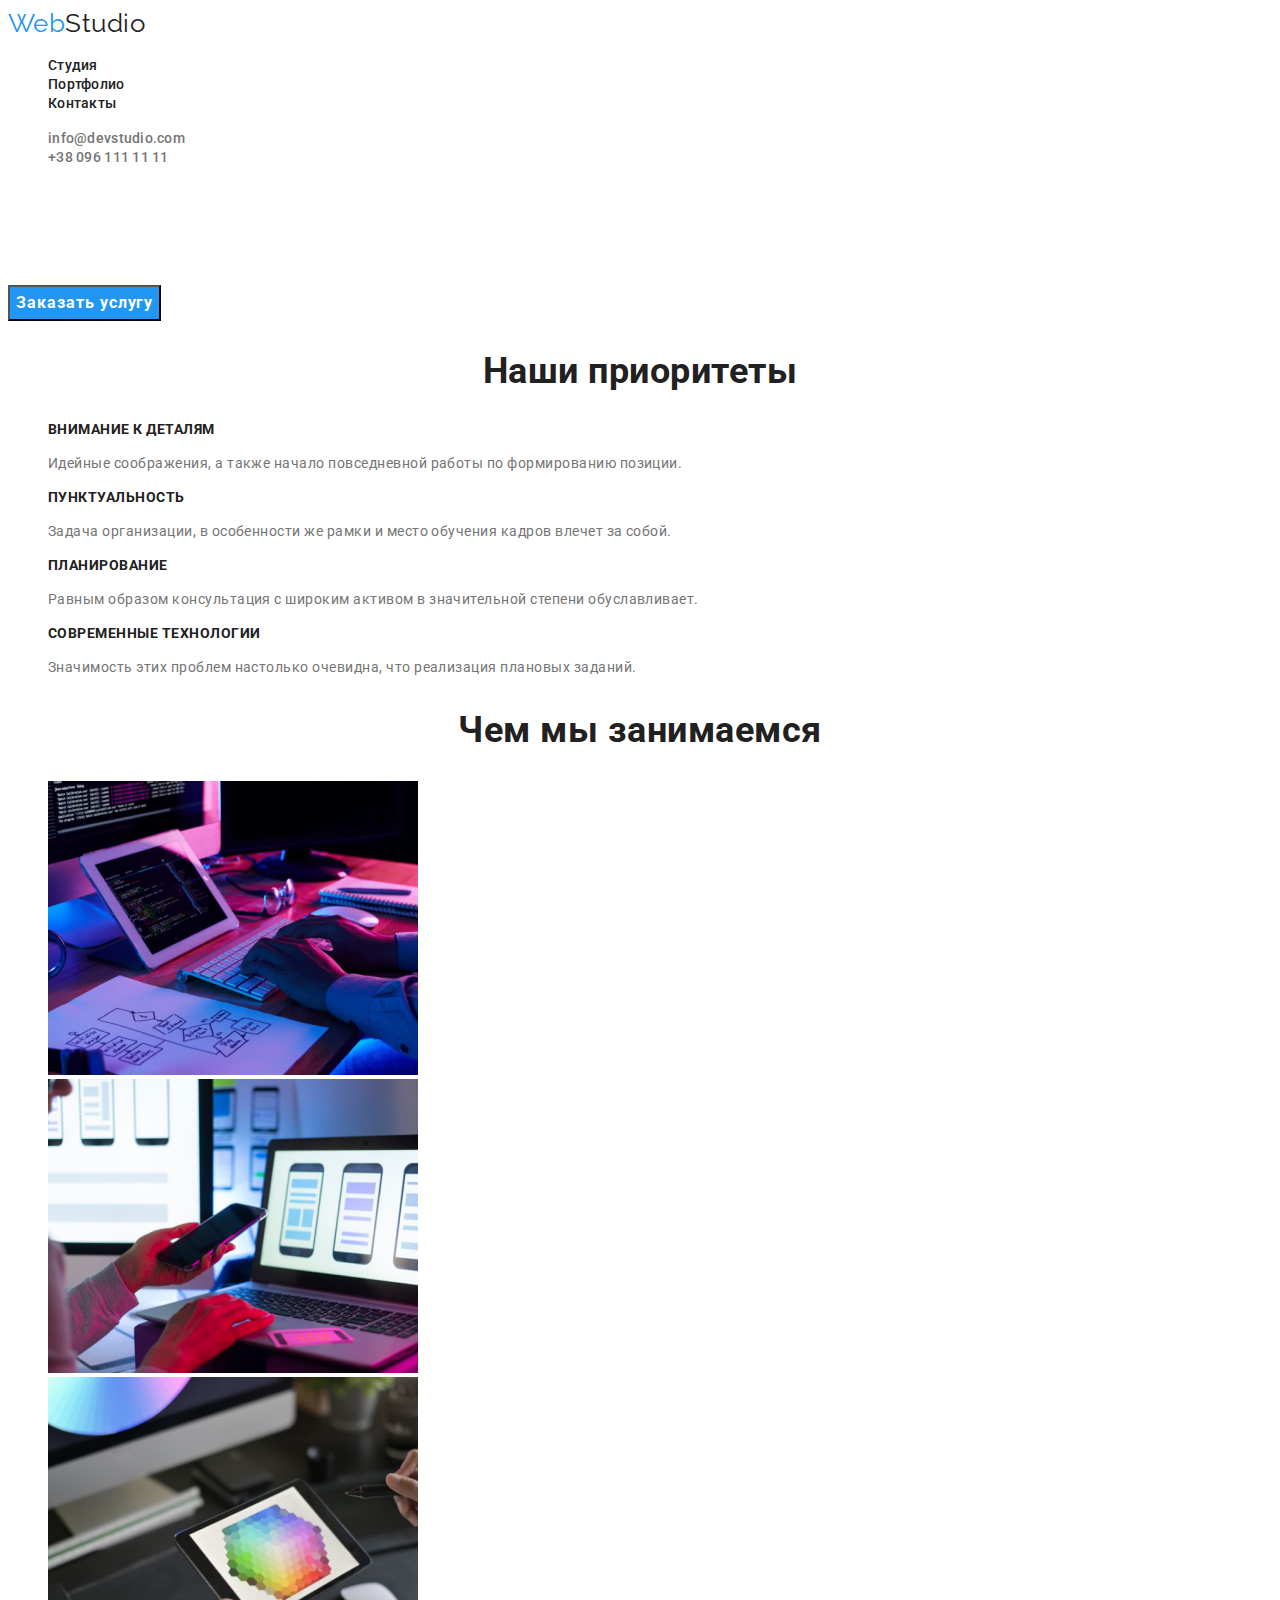
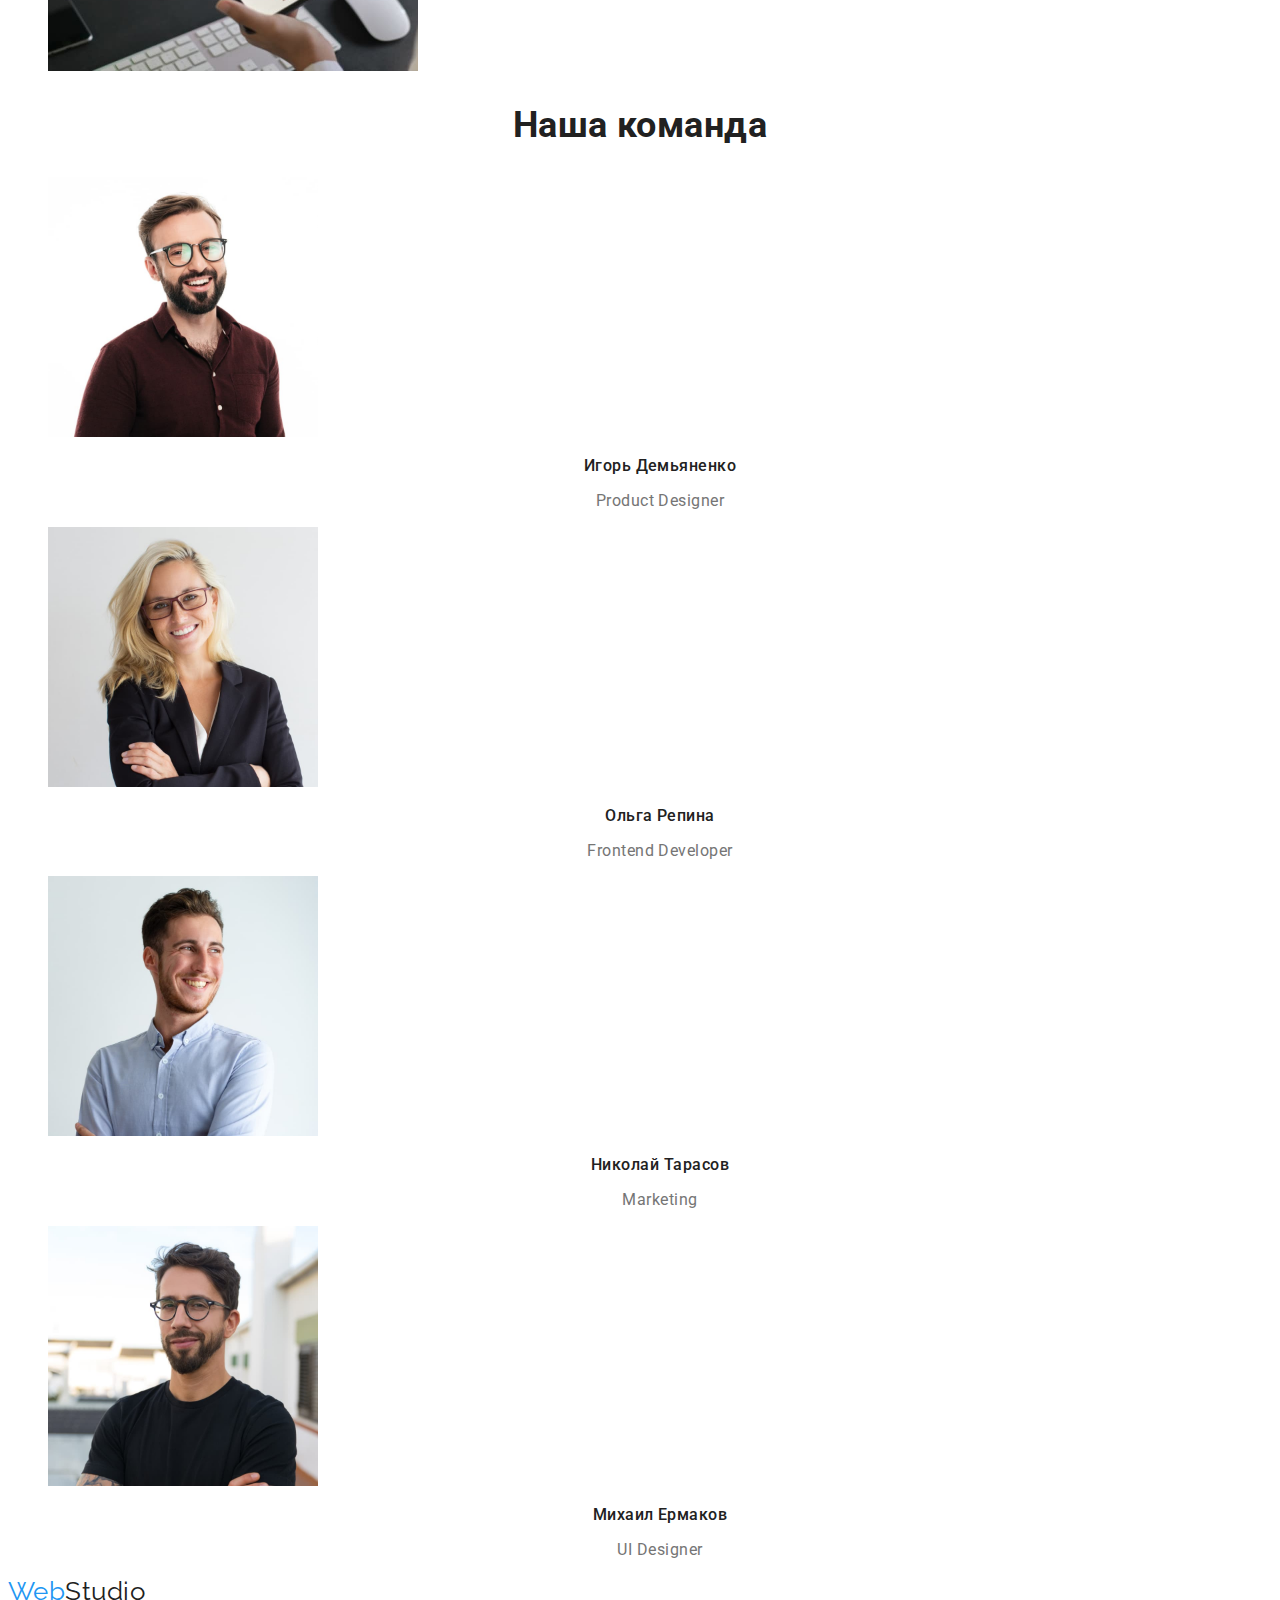
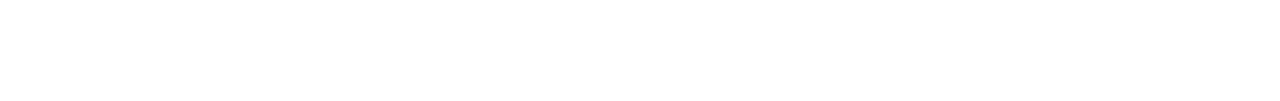
==== index.html @ ba272bef "изменил название файла html" ====
<!DOCTYPE html>
<html lang="ru">
<head>
    <meta charset="UTF-8">
    <meta http-equiv="X-UA-Compatible" content="IE=edge">
    <meta name="viewport" content="width=device-width, initial-scale=1.0">
    <title>Document</title>
    <link rel="preconnect" href="https://fonts.googleapis.com">
    <link rel="preconnect" href="https://fonts.gstatic.com" crossorigin>
    <link href="https://fonts.googleapis.com/css2?family=Raleway:wght@700&family=Roboto:wght@400;500;700;900&display=swap"
        rel="stylesheet">
    <link rel="stylesheet" href="./css/style.css">
</head >
<body>
<!--Шапка-->
  <header>
      <nav class="site-nav">
        <a href="/" class="logo"> 
            <span class="logo-accent">Web</span>Studio</a>
        <ul class="link-nav list">
            <li><a href="./studio.html" class="link">Студия</a></li>
            <li><a href="./portfolio.html" class="link">Портфолио</a></li>
            <li><a href="" class="link">Контакты</a></li>
        </ul>
      </nav>
    <ul class="auth-nav list">
        <li><a href="mailto:info@devstudio.com" class="link">info@devstudio.com</a></li>
        <li><a href="tel:+380961111111" class="link">+38 096 111 11 11</a></li>
    </ul>
  </header>
  
<!--Уникальный контент-->
<main>
    
<!--Герой-->
  <section class="hero-section">
      <h1 class="hero-title">Эффективные решения для вашего бизнеса</h1>
      <button type="button" class="button">Заказать услугу</button>
  </section> 
  
<!--Приоритеты-->

<section class="section">
    <h2 class="section-title">Наши приоритеты</h2>
    <ul class="priorities list">
        <li>
            <h3 class="priorities-title">Внимание к деталям</h3>
            <p class="priorities-text">Идейные соображения, а также начало повседневной работы по формированию позиции.</p>
        </li>
        <li>
            <h3 class="priorities-title">Пунктуальность</h3>
            <p class="priorities-text">Задача организации, в особенности же рамки и место обучения кадров влечет за собой.</p>
        </li>
        <li>
            <h3 class="priorities-title">Планирование</h3>
            <p class="priorities-text">Равным образом консультация с широким активом в значительной степени обуславливает.</p>
        </li>
        <li>
            <h3 class="priorities-title">Современные технологии</h3>
            <p class="priorities-text">Значимость этих проблем настолько очевидна, что реализация плановых заданий.</p>
        </li>
    </ul>

</section>

<!--Чем занимаемся-->

    <section class="section">
    <h2  class="section-title">Чем мы занимаемся</h2>
        <ul class="list">
            <li><img src="./img/taping-on-laptop.jpg" alt="taping-on-laptop" width="370"></li>
            <li><img src="/img/phone-disign-on-laptop.jpg" alt="phone-disign-on-laptop" width="370"></li>   
            <li><img src="/img/drowing-on-pad.jpg" alt="drowing-on-pad" width="370"></li>  
            
        </ul>

    </section>
<!--Наша команда-->
  <section class="section">
      <h2 class="section-title">Наша команда</h2>
        <ul class="team list">
            <li><img src="/img/ihor-demyanenko.jpg" alt="Игорь Демьяненко" width="270"> 
                <h3 class="teammate">Игорь Демьяненко</h3>
                <p class="teammate-text">Product Designer</p>
            </li>
            <li><img src="/img/olha-repina.jpg" alt="Ольга Репина" width="270">
                <h3 class="teammate">Ольга Репина</h3>
                <p class="teammate-text">Frontend Developer</p>
            </li>
            <li><img src="/img/nikolay-tarasov.jpg" alt="Николай Тарасов" width="270">
                <h3 class="teammate">Николай Тарасов</h3>
                <p class="teammate-text">Marketing</p>
            </li>
            <li><img src="/img/mikhail-ermakov.jpg" alt="Михаил Ермаков" width="270">
                <h3 class="teammate">Михаил Ермаков</h3>
                <p class="teammate-text">UI Designer</p>

            </li>
        </ul>
  </section>

</main>
<!--Подвал-->
  <footer>
    <a href="/" class="logo">
        <span class="logo-accent">Web</span>Studio</a>
    <address class="adress">г. Киев, пр-т Леси Украинки, 26</address>
    <ul class="auth-footer list">
        <li><a href="tel:+380961111111" class="link">+38 096 111 11 11</a></li>
        <li><a href="mailto:info@devstudio.com" class="link">info@devstudio.com</a></li>
    </ul>
  </footer>
</body>
</html>
---- css/style.css ----
/* Фон страниц background: #ffffff; */
/* Основной цвет текста color: #757575; */
/* Вторичный цвет текста color: #212121; */
/* Цвет уникалных текстовых элементов color: #2196F3; */
/* Цвет кнопок при наведении и в hero #2196F3*/
/* Раздел/ Класс/ Название */
body {
  font-family: Roboto, sans-serif;
  letter-spacing: 0.03em;
  background-color: #ffffff;
  color: var(--primery-text-color);
}

:root {
  --primery-text-color: #757575;
  --secondary-text-color: #212121;
  --primary-background-color: #ffffff;
  --accent-text-color: #2196f3;
  --accent-bg-color: #2196f3;
  --button-primery-bcg-color: #2196f3;
  --button-secondary-bcg-color: #f5f4fa;
}
.logo {
  font-family: Raleway, sans-serif;
  font-size: 26px;
  line-height: 1.2;
  text-decoration: none;
  color: var(--secondary-text-color);
}
.logo-accent {
  color: var(--accent-text-color);
}
.list {
  list-style: none;
}

/* /site-nav logo link/ Шапка*/
.link-nav .link {
  font-weight: 500;
  font-size: 14px;
  line-height: 1.14;
  text-decoration: none;
  letter-spacing: 0.02em;
  color: var(--secondary-text-color);
}

.link-nav .link:hover,
.link-nav .link:focus {
  color: var(--accent-text-color);
}
.link-nav .link.current {
  color: var(--accent-text-color);
}
.auth-nav .link {
  font-weight: 500;
  font-size: 14px;
  line-height: 1.14;
  text-decoration: none;
  letter-spacing: 0.02em;
  color: var(--primery-text-color);
}
.auth-nav .link:hover,
.auth-nav .link:focus {
  color: var(--accent-text-color);
}
/* main / /Уникальный контент*/

/*  hero/ hero /Герой*/
.hero-title {
  font-weight: 900;
  font-size: 44px;
  line-height: 1.36em;
  text-align: center;
  letter-spacing: 0.06em;
  text-transform: uppercase;
  color: #ffffff;
}
.hero-section .button .accent {
  font-weight: 700;
  font-size: 16px;
  line-height: 30px;
  display: flex;
  align-items: center;
  text-align: center;
  letter-spacing: 0.06em;
  color: #ffffff;
  background-color: var(--accent-bg-color);
}
.hero-section .button:hover,
.hero-section .button:focus {
  color: #ffffff;
  background-color: var(--accent-bg-color);
}

/* sections / priorities / Приоритеты */
.section-title {
  font-weight: 700;
  font-size: 36px;
  line-height: 1.16;
  text-align: center;
  color: var(--secondary-text-color);
}
.priorities {
  color: var(--primery-text-color);
}
.priorities-title {
  color: var(--secondary-text-color);
  font-size: 14px;
  line-height: 1.14;
  text-transform: uppercase;
}
.priorities-text {
  font-size: 14px;
  line-height: 1.71;
}

/* section/   /Чем занимаемся */

/* section / team / Наша команда */
.team .teammate {
  font-weight: 500;
  font-size: 16px;
  line-height: 1.18;
  text-align: center;
  color: var(--secondary-text-color);
}
.teammate-text {
  font-size: 16px;
  line-height: 1.18;
  text-align: center;
}
/*  Footer / / Подвал*/
.adress {
  font-size: 14px;
  line-height: 1.71;
  color: #ffffff;
}
.auth-footer .link {
  color: #ffffff99;
}
.auth-footer .link:hover,
.auth-footer .link:focus {
  color: var(--accent-text-color);
}
/* Кнопки button */
.button {
  font-family: inherit;
  font-weight: 700;
  font-size: 16px;
  line-height: 1.87;
  display: flex;
  align-items: center;
  text-align: center;
  letter-spacing: 0.06em;
  color: #ffffff;
  background-color: var(--button-primery-bcg-color);
  cursor: pointer;
}
.button:focus,
.button:hover {
  color: #ffffff;
  background-color: var(--button-primery-bcg-color);
  cursor: pointer;
}
/* portfolio */
/* header взят из студии*/

/* main */
.box {
  color: var(--secondary-text-color);
}

.button-menu {
  font-family: inherit;
  font-weight: 500;
  font-size: 16px;
  line-height: 1.62;
  text-align: center;
  color: var(--secondary-text-color);
  background-color: var(--button-secondary-bcg-color);
}
.button-menu:focus,
.button-menu:hover {
  color: #ffffff;
  background-color: var(--button-primery-bcg-color);
  cursor: pointer;
}
.section-subject {
  font-weight: 700;
  font-size: 18px;
  line-height: 2;
  letter-spacing: 0.06em;
  color: var(--secondary-text-color);
}
.section-desc {
  font-size: 16px;
  line-height: 1.87;
}
/* footer взят из студии*/
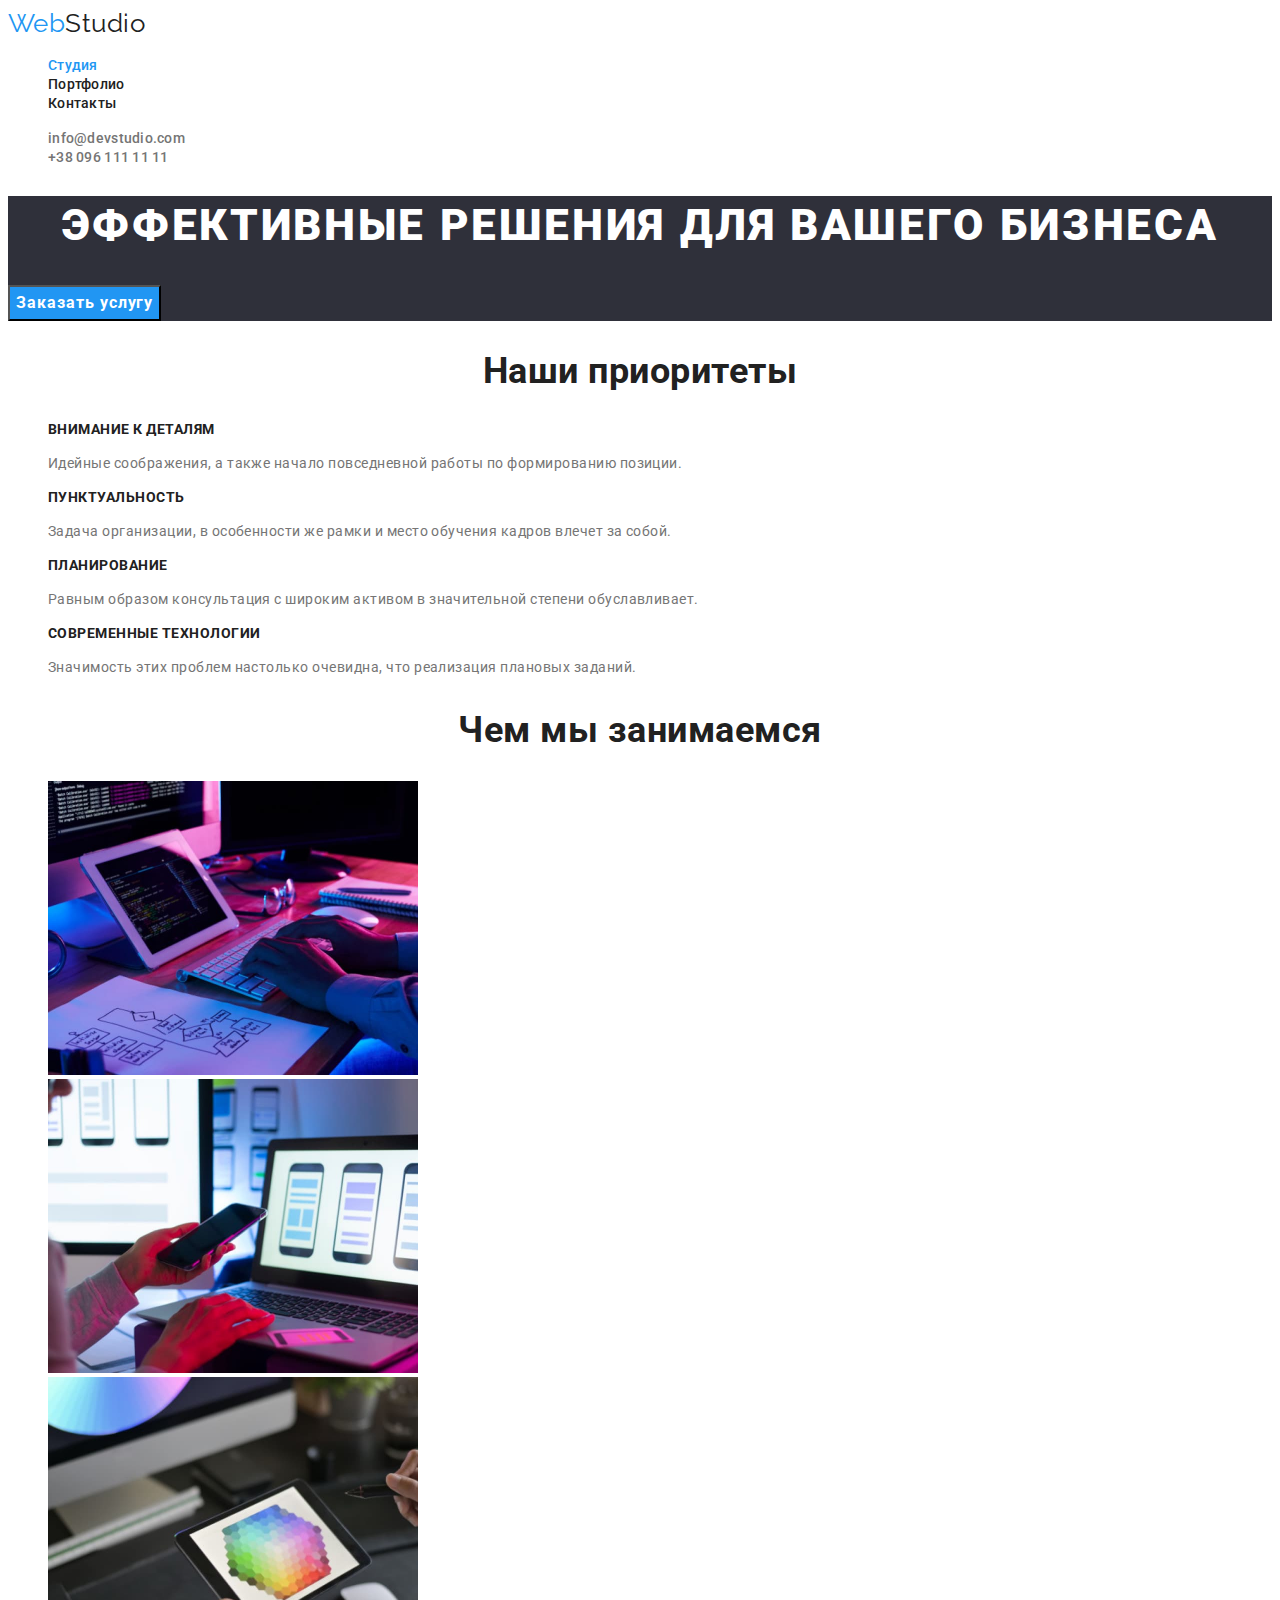
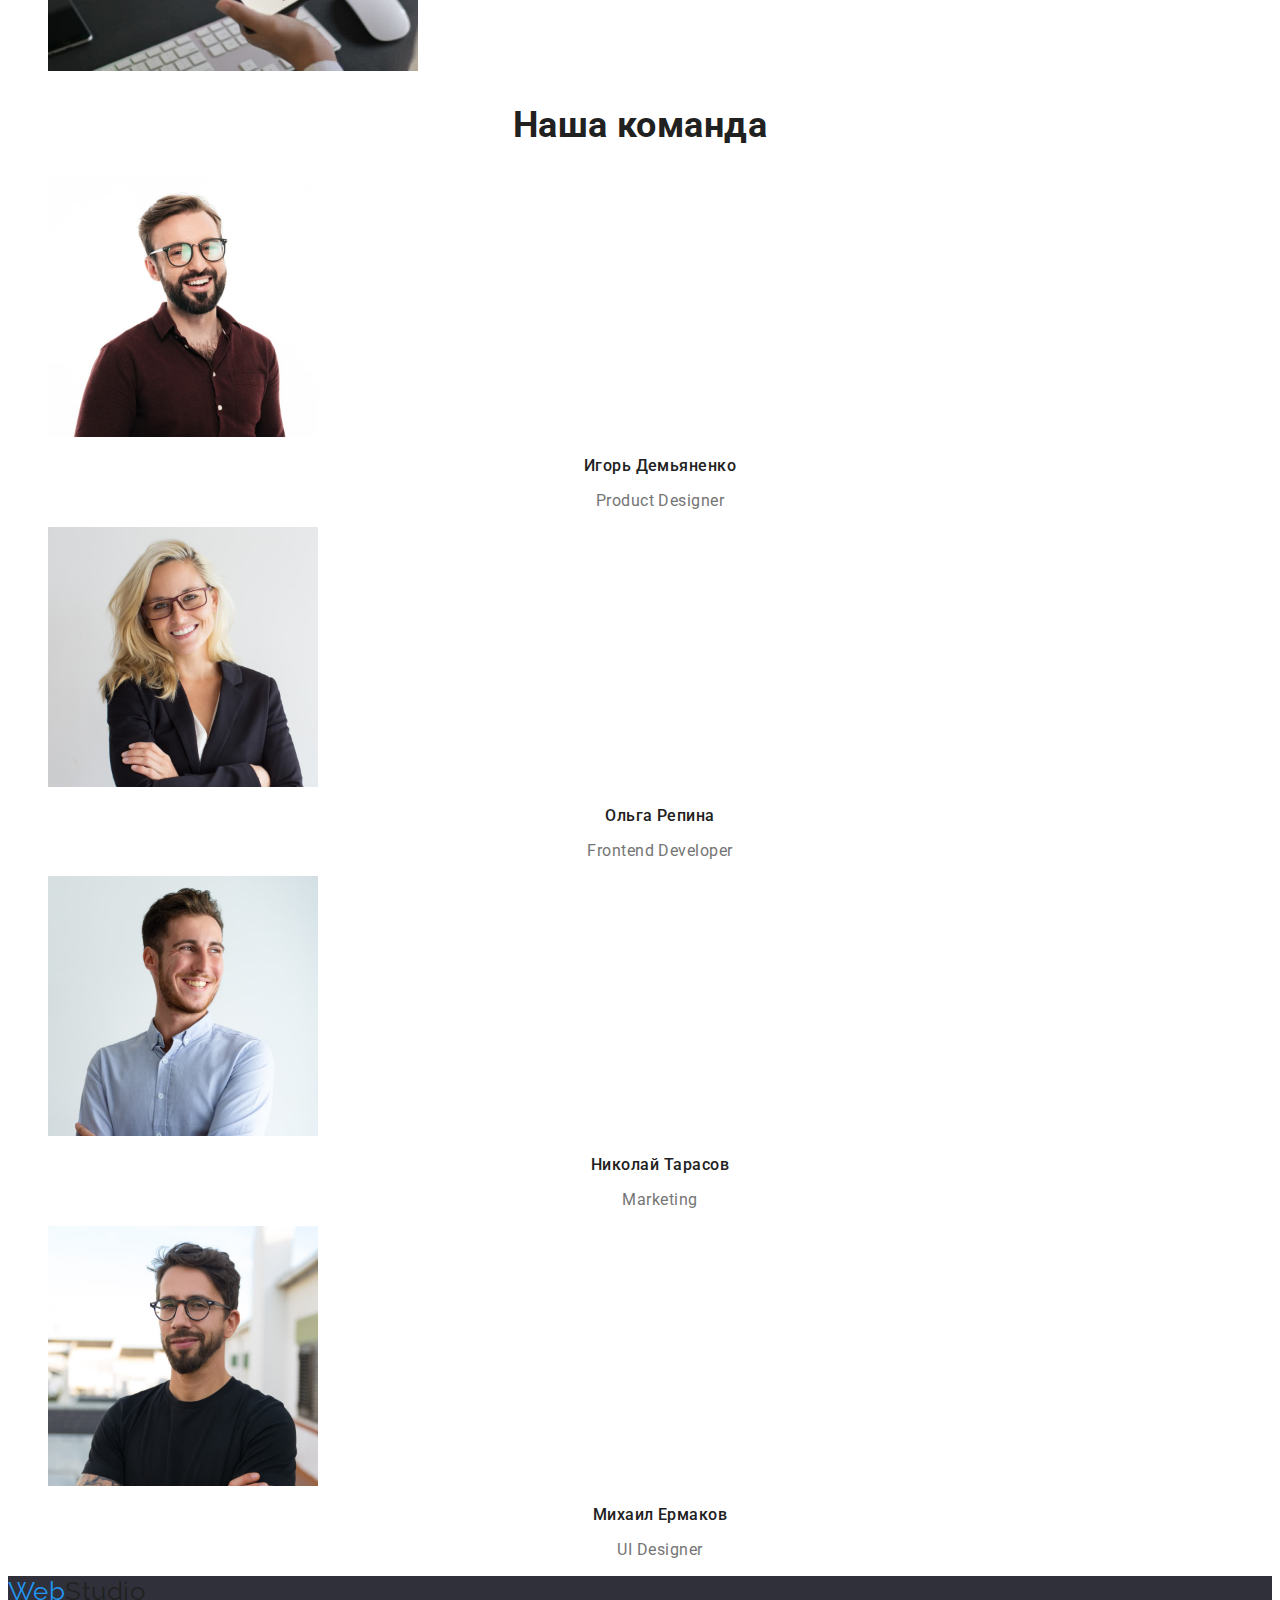
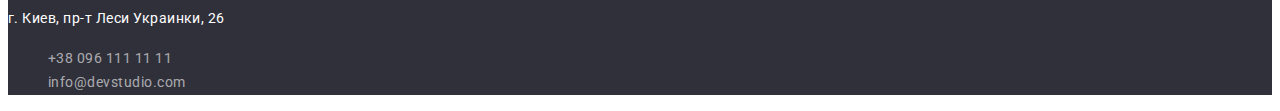
==== commit 8fe16d13: "Внес правки по ДЗ №2 (2.2)" ====
--- a/index.html
+++ b/index.html
@@ -1,5 +1,6 @@
 <!DOCTYPE html>
 <html lang="ru">
+
 <head>
     <meta charset="UTF-8">
     <meta http-equiv="X-UA-Compatible" content="IE=edge">
@@ -7,108 +8,115 @@
     <title>Document</title>
     <link rel="preconnect" href="https://fonts.googleapis.com">
     <link rel="preconnect" href="https://fonts.gstatic.com" crossorigin>
-    <link href="https://fonts.googleapis.com/css2?family=Raleway:wght@700&family=Roboto:wght@400;500;700;900&display=swap"
+    <link
+        href="https://fonts.googleapis.com/css2?family=Raleway:wght@700&family=Roboto:wght@400;500;700;900&display=swap"
         rel="stylesheet">
     <link rel="stylesheet" href="./css/style.css">
-</head >
+</head>
+
 <body>
-<!--Шапка-->
-  <header>
-      <nav class="site-nav">
-        <a href="/" class="logo"> 
+    <!--Шапка сайта-->
+    <header>
+        <nav class="site-nav">
+            <a href="/" class="logo">
+                <span class="logo-accent">Web</span>Studio</a>
+            <ul class="link-nav list">
+                <li><a href="./index.html" class="link current">Студия</a></li>
+                <li><a href="./portfolio.html" class="link">Портфолио</a></li>
+                <li><a href="" class="link">Контакты</a></li>
+            </ul>
+        </nav>
+        <ul class="auth-nav list">
+            <li><a href="mailto:info@devstudio.com" class="link">info@devstudio.com</a></li>
+            <li><a href="tel:+380961111111" class="link">+38 096 111 11 11</a></li>
+        </ul>
+    </header>
+
+    <!--Уникальный контент-->
+    <main>
+
+        <!--Герой-->
+        <section class="hero-section">
+            <h1 class="hero-title">Эффективные решения для вашего бизнеса</h1>
+            <button type="button" class="button">Заказать услугу</button>
+        </section>
+
+        <!--Приоритеты-->
+
+        <section class="section">
+            <h2 class="section-title">Наши приоритеты</h2>
+            <ul class="priorities list">
+                <li>
+                    <h3 class="priorities-title">Внимание к деталям</h3>
+                    <p class="priorities-text">Идейные соображения, а также начало повседневной работы по формированию
+                        позиции.</p>
+                </li>
+                <li>
+                    <h3 class="priorities-title">Пунктуальность</h3>
+                    <p class="priorities-text">Задача организации, в особенности же рамки и место обучения кадров влечет
+                        за собой.</p>
+                </li>
+                <li>
+                    <h3 class="priorities-title">Планирование</h3>
+                    <p class="priorities-text">Равным образом консультация с широким активом в значительной степени
+                        обуславливает.</p>
+                </li>
+                <li>
+                    <h3 class="priorities-title">Современные технологии</h3>
+                    <p class="priorities-text">Значимость этих проблем настолько очевидна, что реализация плановых
+                        заданий.</p>
+                </li>
+            </ul>
+
+        </section>
+
+        <!--Чем занимаемся-->
+
+        <section class="section">
+            <h2 class="section-title">Чем мы занимаемся</h2>
+            <ul class="list">
+                <li><img src="./img/taping-on-laptop.jpg" alt="taping-on-laptop" width="370"></li>
+                <li><img src="./img/phone-disign-on-laptop.jpg" alt="phone-disign-on-laptop" width="370"></li>
+                <li><img src="./img/drowing-on-pad.jpg" alt="drowing-on-pad" width="370"></li>
+
+            </ul>
+
+        </section>
+        <!--Наша команда-->
+        <section class="section">
+            <h2 class="section-title">Наша команда</h2>
+            <ul class="team list">
+                <li><img src="./img/ihor-demyanenko.jpg" alt="Игорь Демьяненко" width="270">
+                    <h3 class="teammate">Игорь Демьяненко</h3>
+                    <p class="teammate-text">Product Designer</p>
+                </li>
+                <li><img src="./img/olha-repina.jpg" alt="Ольга Репина" width="270">
+                    <h3 class="teammate">Ольга Репина</h3>
+                    <p class="teammate-text">Frontend Developer</p>
+                </li>
+                <li><img src="./img/nikolay-tarasov.jpg" alt="Николай Тарасов" width="270">
+                    <h3 class="teammate">Николай Тарасов</h3>
+                    <p class="teammate-text">Marketing</p>
+                </li>
+                <li><img src="./img/mikhail-ermakov.jpg" alt="Михаил Ермаков" width="270">
+                    <h3 class="teammate">Михаил Ермаков</h3>
+                    <p class="teammate-text">UI Designer</p>
+
+                </li>
+            </ul>
+        </section>
+
+    </main>
+    <!--Подвал-->
+    <footer class="footer">
+        <a href="/" class="logo">
             <span class="logo-accent">Web</span>Studio</a>
-        <ul class="link-nav list">
-            <li><a href="./studio.html" class="link">Студия</a></li>
-            <li><a href="./portfolio.html" class="link">Портфолио</a></li>
-            <li><a href="" class="link">Контакты</a></li>
+        <address class="adress">г. Киев, пр-т Леси Украинки, 26</address>
+        <ul class="auth-footer list">
+            <li><a href="tel:+380961111111" class="link">+38 096 111 11 11</a></li>
+            <li><a href="mailto:info@devstudio.com" class="link">info@devstudio.com</a></li>
         </ul>
-      </nav>
-    <ul class="auth-nav list">
-        <li><a href="mailto:info@devstudio.com" class="link">info@devstudio.com</a></li>
-        <li><a href="tel:+380961111111" class="link">+38 096 111 11 11</a></li>
-    </ul>
-  </header>
-  
-<!--Уникальный контент-->
-<main>
-    
-<!--Герой-->
-  <section class="hero-section">
-      <h1 class="hero-title">Эффективные решения для вашего бизнеса</h1>
-      <button type="button" class="button">Заказать услугу</button>
-  </section> 
-  
-<!--Приоритеты-->
+    </footer>
+</body>
 
-<section class="section">
-    <h2 class="section-title">Наши приоритеты</h2>
-    <ul class="priorities list">
-        <li>
-            <h3 class="priorities-title">Внимание к деталям</h3>
-            <p class="priorities-text">Идейные соображения, а также начало повседневной работы по формированию позиции.</p>
-        </li>
-        <li>
-            <h3 class="priorities-title">Пунктуальность</h3>
-            <p class="priorities-text">Задача организации, в особенности же рамки и место обучения кадров влечет за собой.</p>
-        </li>
-        <li>
-            <h3 class="priorities-title">Планирование</h3>
-            <p class="priorities-text">Равным образом консультация с широким активом в значительной степени обуславливает.</p>
-        </li>
-        <li>
-            <h3 class="priorities-title">Современные технологии</h3>
-            <p class="priorities-text">Значимость этих проблем настолько очевидна, что реализация плановых заданий.</p>
-        </li>
-    </ul>
-
-</section>
-
-<!--Чем занимаемся-->
-
-    <section class="section">
-    <h2  class="section-title">Чем мы занимаемся</h2>
-        <ul class="list">
-            <li><img src="./img/taping-on-laptop.jpg" alt="taping-on-laptop" width="370"></li>
-            <li><img src="/img/phone-disign-on-laptop.jpg" alt="phone-disign-on-laptop" width="370"></li>   
-            <li><img src="/img/drowing-on-pad.jpg" alt="drowing-on-pad" width="370"></li>  
-            
-        </ul>
-
-    </section>
-<!--Наша команда-->
-  <section class="section">
-      <h2 class="section-title">Наша команда</h2>
-        <ul class="team list">
-            <li><img src="/img/ihor-demyanenko.jpg" alt="Игорь Демьяненко" width="270"> 
-                <h3 class="teammate">Игорь Демьяненко</h3>
-                <p class="teammate-text">Product Designer</p>
-            </li>
-            <li><img src="/img/olha-repina.jpg" alt="Ольга Репина" width="270">
-                <h3 class="teammate">Ольга Репина</h3>
-                <p class="teammate-text">Frontend Developer</p>
-            </li>
-            <li><img src="/img/nikolay-tarasov.jpg" alt="Николай Тарасов" width="270">
-                <h3 class="teammate">Николай Тарасов</h3>
-                <p class="teammate-text">Marketing</p>
-            </li>
-            <li><img src="/img/mikhail-ermakov.jpg" alt="Михаил Ермаков" width="270">
-                <h3 class="teammate">Михаил Ермаков</h3>
-                <p class="teammate-text">UI Designer</p>
-
-            </li>
-        </ul>
-  </section>
-
-</main>
-<!--Подвал-->
-  <footer>
-    <a href="/" class="logo">
-        <span class="logo-accent">Web</span>Studio</a>
-    <address class="adress">г. Киев, пр-т Леси Украинки, 26</address>
-    <ul class="auth-footer list">
-        <li><a href="tel:+380961111111" class="link">+38 096 111 11 11</a></li>
-        <li><a href="mailto:info@devstudio.com" class="link">info@devstudio.com</a></li>
-    </ul>
-  </footer>
-</body>
 </html>--- a/css/style.css
+++ b/css/style.css
@@ -19,6 +19,7 @@
   --accent-bg-color: #2196f3;
   --button-primery-bcg-color: #2196f3;
   --button-secondary-bcg-color: #f5f4fa;
+  --secondary-bg-color: #2f303a;
 }
 .logo {
   font-family: Raleway, sans-serif;
@@ -66,6 +67,9 @@
 /* main / /Уникальный контент*/
 
 /*  hero/ hero /Герой*/
+.hero-section {
+  background-color: var(--secondary-bg-color);
+}
 .hero-title {
   font-weight: 900;
   font-size: 44px;
@@ -130,13 +134,21 @@
   text-align: center;
 }
 /*  Footer / / Подвал*/
+.footer {
+  background-color: var(--secondary-bg-color);
+}
 .adress {
   font-size: 14px;
   line-height: 1.71;
   color: #ffffff;
+  font-style: normal;
 }
 .auth-footer .link {
+  font-weight: 400;
+  font-size: 14px;
+  line-height: 1.71;
   color: #ffffff99;
+  text-decoration: none;
 }
 .auth-footer .link:hover,
 .auth-footer .link:focus {
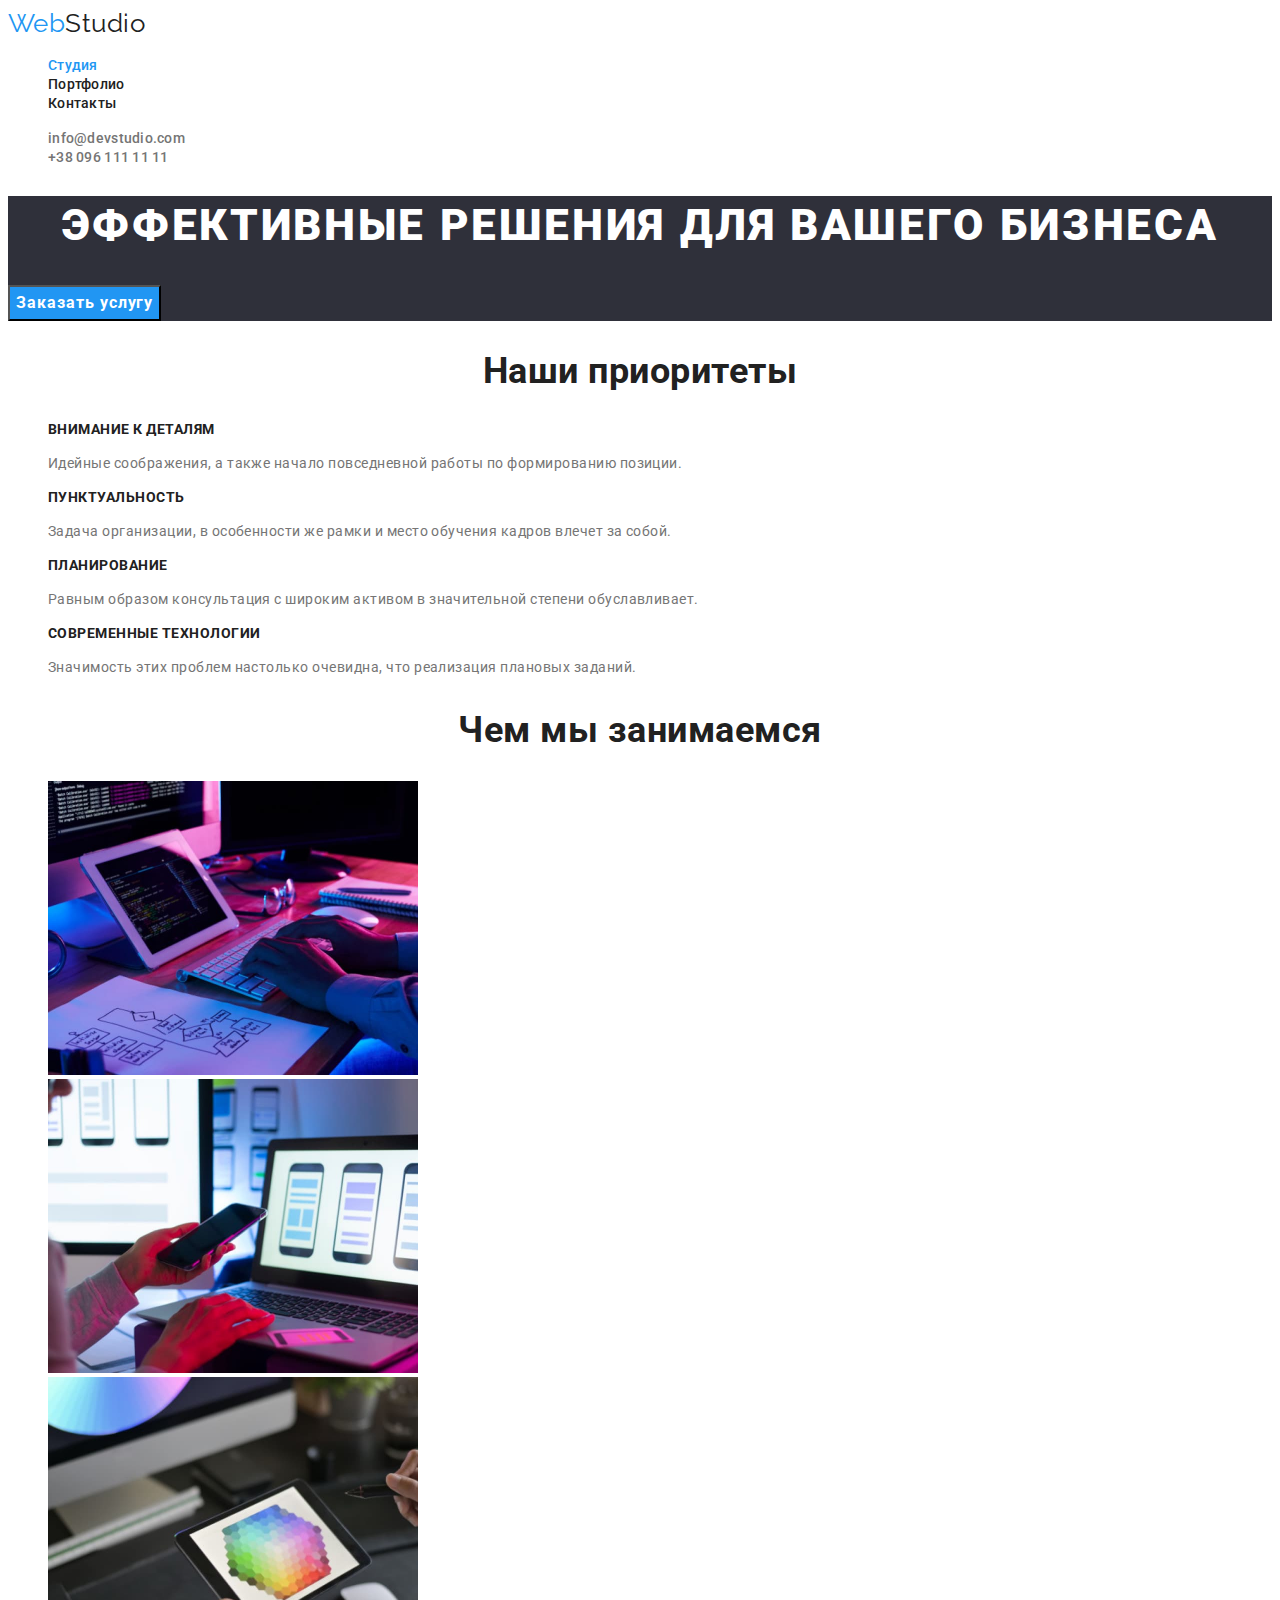
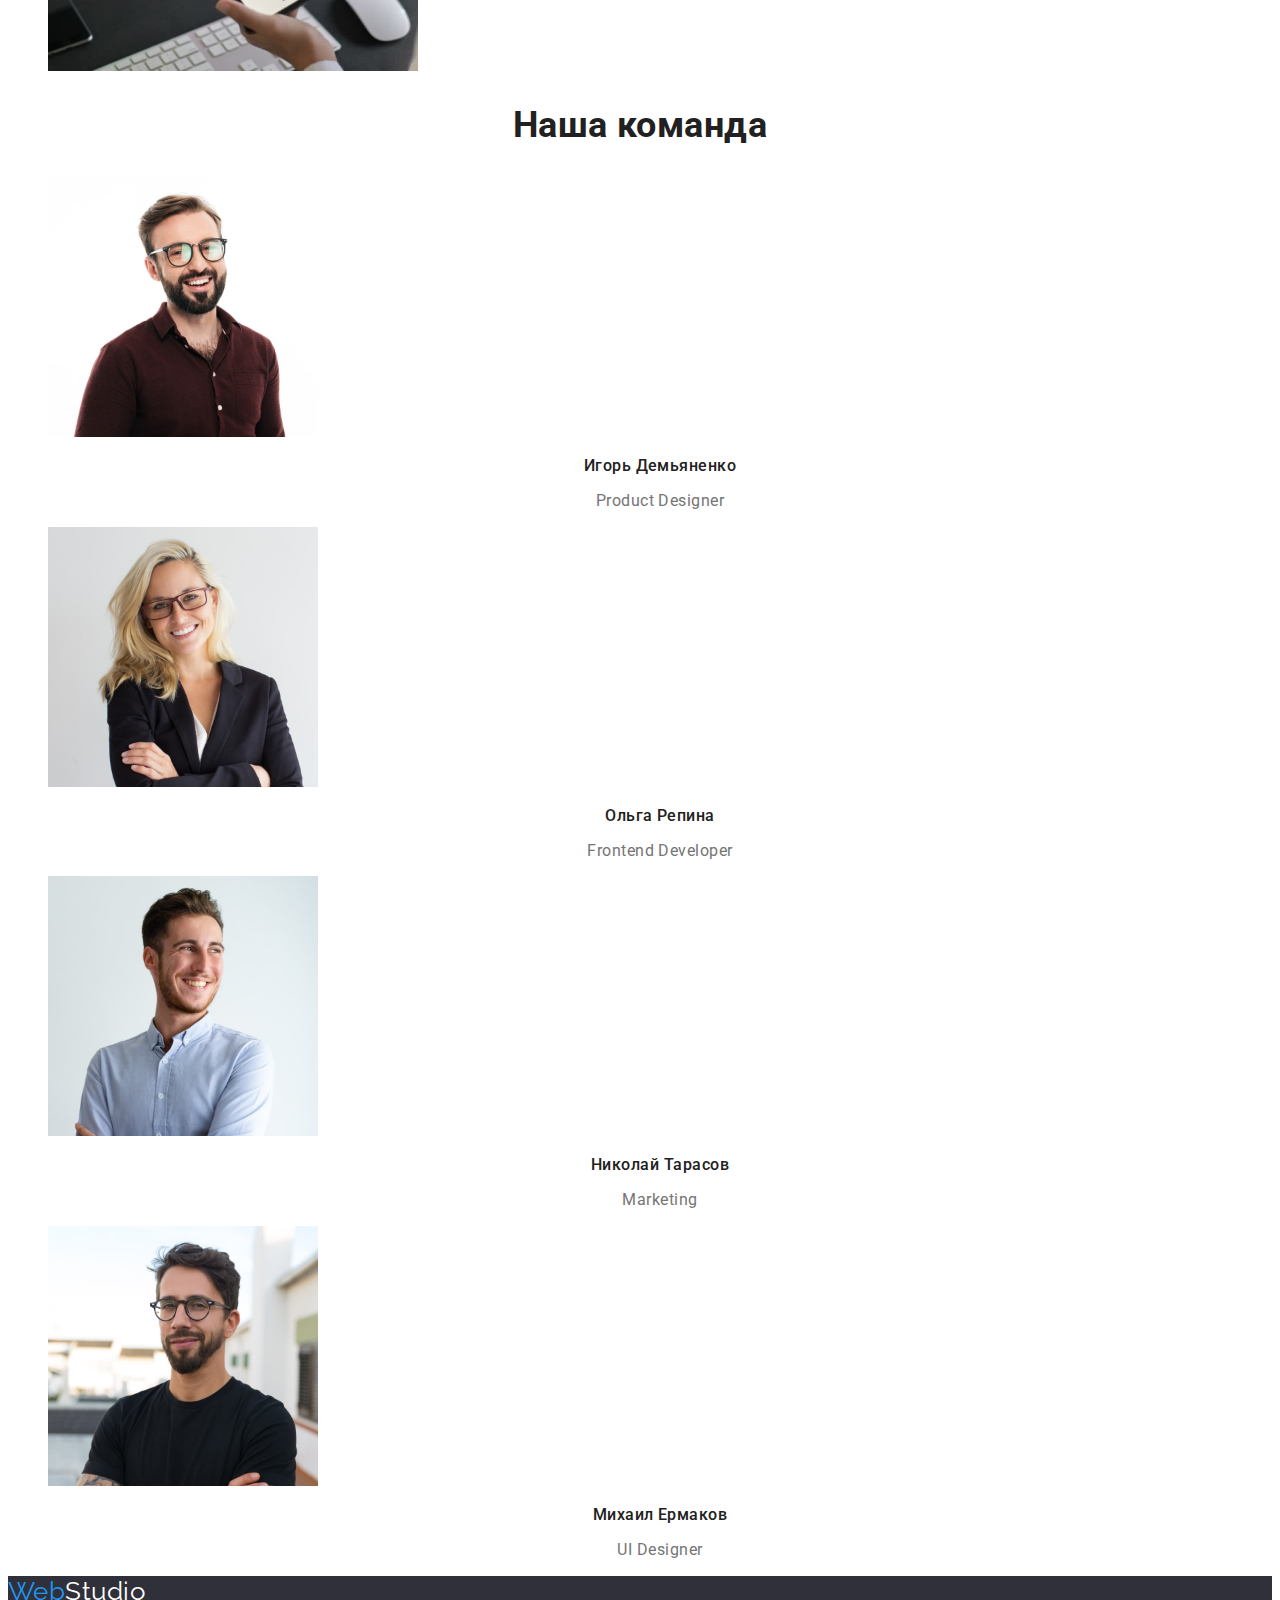
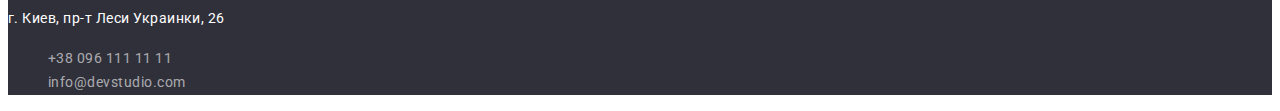
==== commit b0cac32e: "Внес правки по ДЗ №2 (2.3)" ====
--- a/index.html
+++ b/index.html
@@ -110,7 +110,7 @@
     <!--Подвал-->
     <footer class="footer">
         <a href="/" class="logo">
-            <span class="logo-accent">Web</span>Studio</a>
+            <span class="logo-accent">Web</span><span class="footer-accent">Studio</span></a>
         <address class="adress">г. Киев, пр-т Леси Украинки, 26</address>
         <ul class="auth-footer list">
             <li><a href="tel:+380961111111" class="link">+38 096 111 11 11</a></li>
--- a/css/style.css
+++ b/css/style.css
@@ -137,6 +137,9 @@
 .footer {
   background-color: var(--secondary-bg-color);
 }
+.footer-accent {
+  color: #ffffff;
+}
 .adress {
   font-size: 14px;
   line-height: 1.71;
